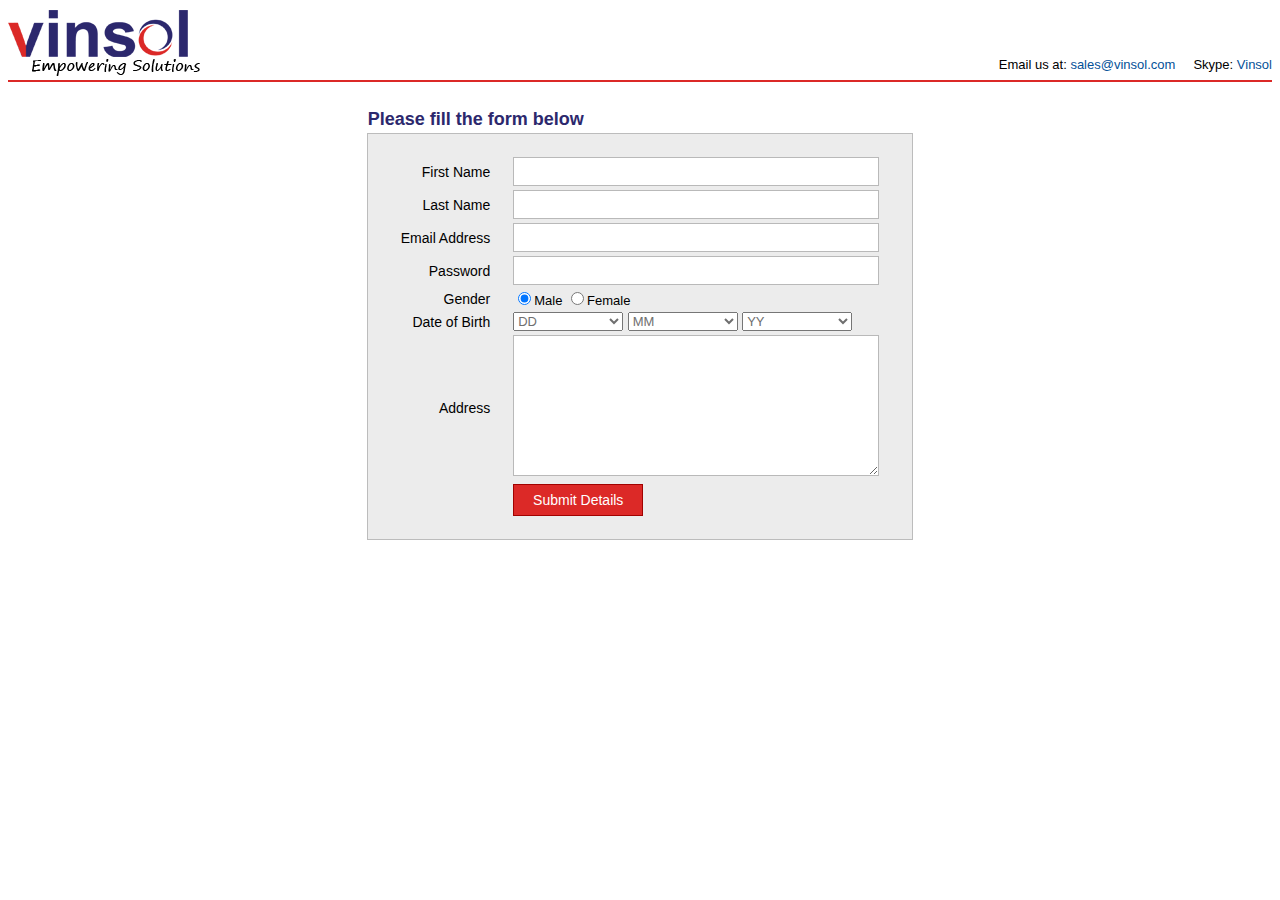
==== index.html @ c0a82826 "Add files via upload" ====
<!DOCTYPE html>
<html>
<head>
  <title>Exercise 3</title>
  <link rel="stylesheet" type="text/css" href="styles.css">
</head>
<body>
  <header>
    <img src="vinsol-logo.png">
    <div>
      <label>Email us at:</label>
      <a href="#">sales@vinsol.com</a>
      <span>&nbsp&nbsp&nbsp</span>
      <label>Skype:</label>
      <a href="#">Vinsol</a>
    </div>
  </header>

  <form method="post">
    <table class="form_table">
      <thead>
      <tr><th colspan="2">Please fill the form below</th></tr>
      </thead>
      
      <tbody>
        <tr>
          <td class="label"><label for="first_name">First Name</label></td>
          <td><input type="text" name="first_name" id="first_name"></td>
        </tr>
        
        <tr>
          <td class="label"><label for="last_name">Last Name</label></td>
          <td><input type="text" name="last_name" id="last_name"></td>
        </tr>
        
        <tr>
          <td class="label"><label for="email">Email Address</label></td>
          <td><input type="email" name="email" id="email"></td>
        </tr>
        
        <tr>
          <td class="label"><label for="password">Password</label></td>
          <td><input type="password" name="password" id="password"></td>
        </tr>
        
        <tr class="gender_row">
          <td class="label"><label>Gender</label></td>
          <td>
            <input type="radio" name="gender" value="male" id="male" checked><label for="male">Male</label>
            <input type="radio" name="gender" value="female" id="female"><label for="female">Female</label>
          </td>
        </tr>
        
        <tr>
          <td class="label"><label>Date of Birth</label></td>
          <td>
            <select name="date" id="date">
              <option value="0">DD</option>
              <option value="1">1</option>
              <option value="2">2</option>
              <option value="3">3</option>
              <option value="4">4</option>
              <option value="5">5</option>
              <option value="6">6</option>
              <option value="7">7</option>
              <option value="8">8</option>
              <option value="9">9</option>
              <option value="10">10</option>
              <option value="11">11</option>
              <option value="12">12</option>
              <option value="13">13</option>
              <option value="14">14</option>
              <option value="15">15</option>
              <option value="16">16</option>
              <option value="17">17</option>
              <option value="18">18</option>
              <option value="19">19</option>
              <option value="20">20</option>
              <option value="21">21</option>
              <option value="22">22</option>
              <option value="23">23</option>
              <option value="24">24</option>
              <option value="25">25</option>
              <option value="26">26</option>
              <option value="27">27</option>
              <option value="28">28</option>
              <option value="29">29</option>
              <option value="30">30</option>
            </select>
            <select name="month" id="month">
              <option value="0">MM</option>
              <option value="1">1</option>
              <option value="2">2</option>
              <option value="3">3</option>
              <option value="4">4</option>
              <option value="5">5</option>
              <option value="6">6</option>
              <option value="7">7</option>
              <option value="8">8</option>
              <option value="9">9</option>
              <option value="10">10</option>
              <option value="11">11</option>
              <option value="12">12</option>
            </select>
            <select name="year" id="year">
              <option value="0">YY</option> 
              <option value="07">07</option>
              <option value="08">08</option>
              <option value="09">09</option>
              <option value="10">10</option>
              <option value="11">11</option>
              <option value="12">12</option>
              <option value="13">13</option>
              <option value="14">14</option>
              <option value="15">15</option>
              <option value="16">16</option>
              <option value="17">17</option>
            </select>
          </td>
        </tr>
        
        <tr>
          <td class="label"><label for="address">Address</label></td>
          <td><textarea id="address" name="address"></textarea></td>
        </tr>
        
        <tr>
          <td></td>
          <td><input type="submit" value="Submit Details"></td>
        </tr>
      </tbody>
    </table>
  </form>
</body>
</html>
---- styles.css ----
body{
	font-family: Tahoma, Sans-serif;
}

header{
  border-bottom: 2px solid #db2927;	
  position: relative;
}

header div{
  display: inline;
  position: absolute;
  right: 0px;
  bottom: 8px;
  font-size: 13px;
}

header a{
  text-decoration: none;
  color: #045198;
}

form{
  width: 560px;
  margin: auto;
  margin-top: 24px;
}

.form_table{
  margin: auto;
}

.form_table tbody{
  padding: 20px 30px;
  border: 1px solid #bcbcbc;
  background-color: #ececec;
  display: block;
}

.form_table th{
  font-size: 18px;
  color: #2c286d;
  text-align: left;
}

.form_table .gender_row {
  font-size: 13px;
}

.form_table .label{
  text-align: right;
  font-size: 14px;
  padding-right: 20px;
}

input[type="text"], input[type="password"], input[type="email"], textarea{
  border: 1px solid #b9b9b9;
}

input[type="text"], input[type="password"], input[type="email"]{
    width: 360px;
    height: 25px;
}

.form_table select{
  width: 110px;
  font-size: 13px;
  color: #6f6f6f;
}

.form_table textarea{
  width: 360px;
  height: 135px;
}

.form_table input[type="submit"]{
  background-color: #dc2927;
  border: 1px solid #a10200;
  width: 130px;
  height: 32px;
  text-align: center;
  font-size: 14px;
  color: white;
}
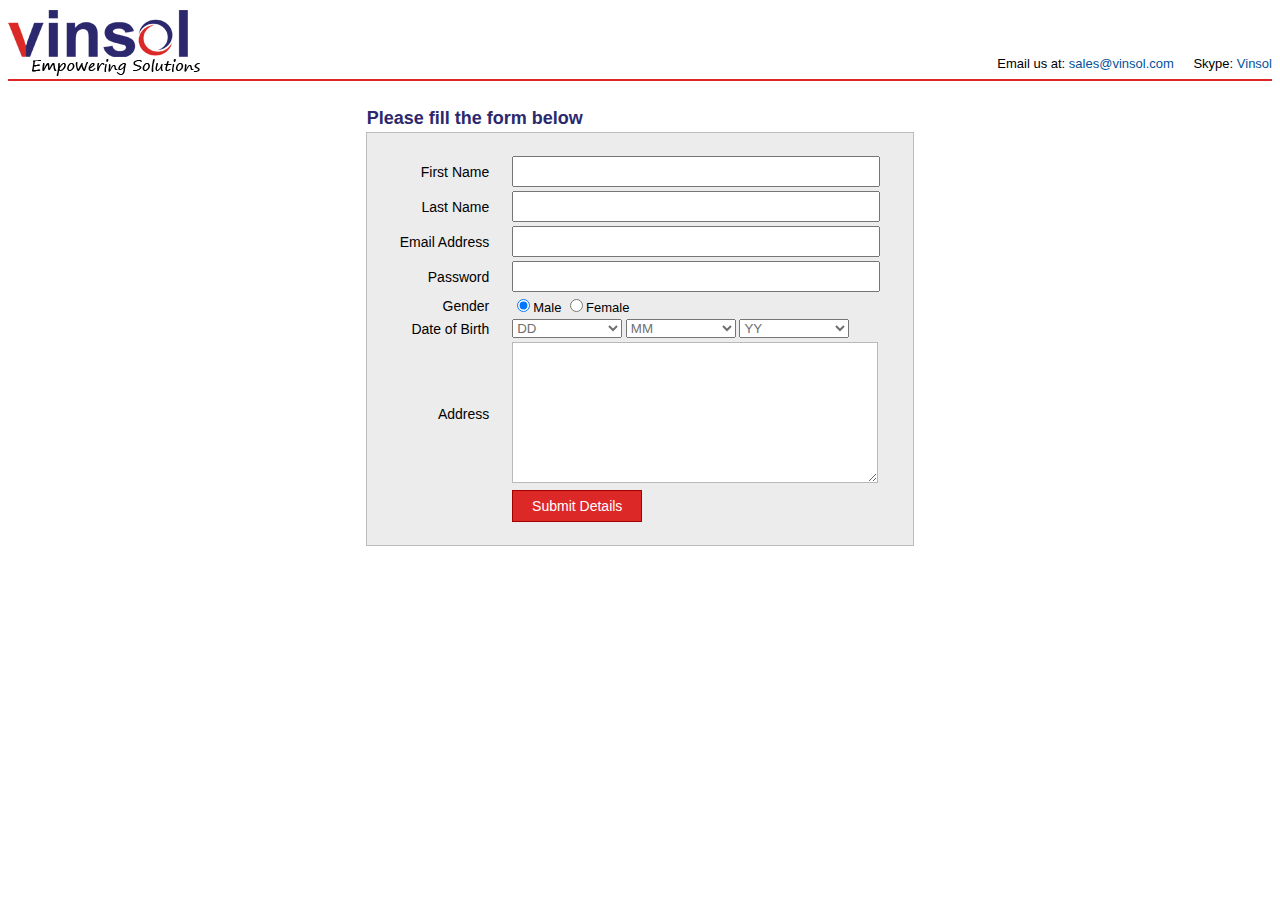
==== commit 33ec4cc3: "Add files via upload" ====
--- a/index.html
+++ b/index.html
@@ -7,11 +7,10 @@
 <body>
   <header>
     <img src="vinsol-logo.png">
-    <div>
+    <div class="contact">
       <label>Email us at:</label>
       <a href="#">sales@vinsol.com</a>
-      <span>&nbsp&nbsp&nbsp</span>
-      <label>Skype:</label>
+      <label class="skype">Skype:</label>
       <a href="#">Vinsol</a>
     </div>
   </header>
@@ -25,22 +24,22 @@
       <tbody>
         <tr>
           <td class="label"><label for="first_name">First Name</label></td>
-          <td><input type="text" name="first_name" id="first_name"></td>
+          <td><input type="text" name="first_name" id="first_name" class="text_field_dimension"></td>
         </tr>
         
         <tr>
           <td class="label"><label for="last_name">Last Name</label></td>
-          <td><input type="text" name="last_name" id="last_name"></td>
+          <td><input type="text" name="last_name" id="last_name" class="text_field_dimension"></td>
         </tr>
         
         <tr>
           <td class="label"><label for="email">Email Address</label></td>
-          <td><input type="email" name="email" id="email"></td>
+          <td><input type="email" name="email" id="email" class="text_field_dimension"></td>
         </tr>
         
         <tr>
           <td class="label"><label for="password">Password</label></td>
-          <td><input type="password" name="password" id="password"></td>
+          <td><input type="password" name="password" id="password" class="text_field_dimension"></td>
         </tr>
         
         <tr class="gender_row">
--- a/styles.css
+++ b/styles.css
@@ -1,5 +1,6 @@
 body{
 	font-family: Tahoma, Sans-serif;
+  font-size: 13px;
 }
 
 header{
@@ -7,14 +8,16 @@
   position: relative;
 }
 
-header div{
-  display: inline;
+header .contact{
   position: absolute;
   right: 0px;
   bottom: 8px;
-  font-size: 13px;
+  display: inline;
+} 
+
+header .skype{
+  padding-left: 16px;
 }
-
 header a{
   text-decoration: none;
   color: #045198;
@@ -43,28 +46,23 @@
   text-align: left;
 }
 
-.form_table .gender_row {
-  font-size: 13px;
-}
-
 .form_table .label{
   text-align: right;
   font-size: 14px;
   padding-right: 20px;
 }
 
-input[type="text"], input[type="password"], input[type="email"], textarea{
+.text_fields, textarea{
   border: 1px solid #b9b9b9;
 }
 
-input[type="text"], input[type="password"], input[type="email"]{
-    width: 360px;
-    height: 25px;
+.text_field_dimension{
+  width: 360px;
+  height: 25px;
 }
 
 .form_table select{
   width: 110px;
-  font-size: 13px;
   color: #6f6f6f;
 }
 
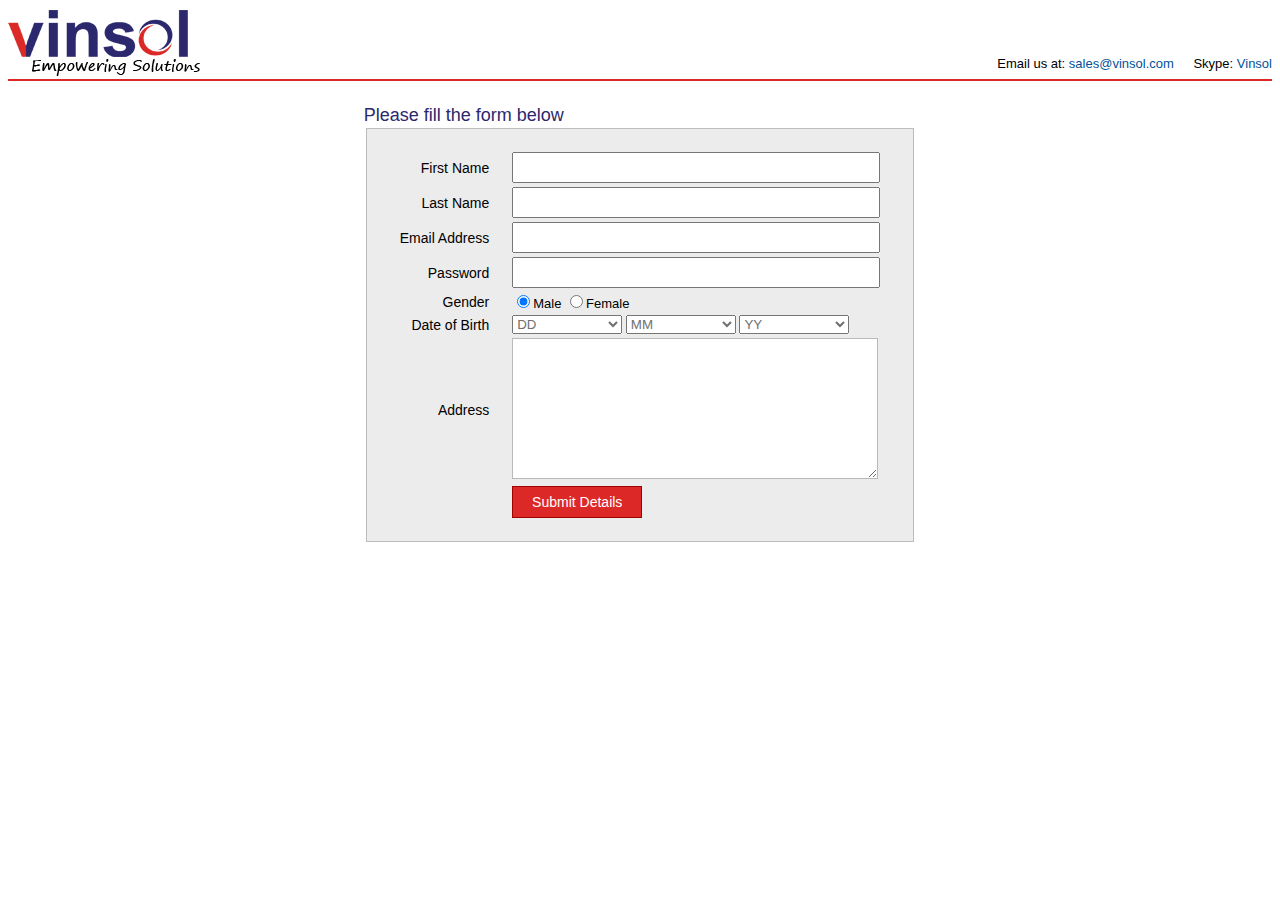
==== commit 9bc7b4da: "Add files via upload" ====
--- a/index.html
+++ b/index.html
@@ -9,17 +9,15 @@
     <img src="vinsol-logo.png">
     <div class="contact">
       <label>Email us at:</label>
-      <a href="#">sales@vinsol.com</a>
-      <label class="skype">Skype:</label>
-      <a href="#">Vinsol</a>
+      <a href="#" class="mail">sales@vinsol.com</a>
+      <label>Skype:</label>
+      <a href="#" class="skype">Vinsol</a>
     </div>
   </header>
 
   <form method="post">
     <table class="form_table">
-      <thead>
-      <tr><th colspan="2">Please fill the form below</th></tr>
-      </thead>
+      <caption>Please fill the form below</caption>
       
       <tbody>
         <tr>
--- a/styles.css
+++ b/styles.css
@@ -15,8 +15,8 @@
   display: inline;
 } 
 
-header .skype{
-  padding-left: 16px;
+header .mail{
+  padding-right: 16px;
 }
 header a{
   text-decoration: none;
@@ -40,7 +40,7 @@
   display: block;
 }
 
-.form_table th{
+.form_table caption{
   font-size: 18px;
   color: #2c286d;
   text-align: left;
